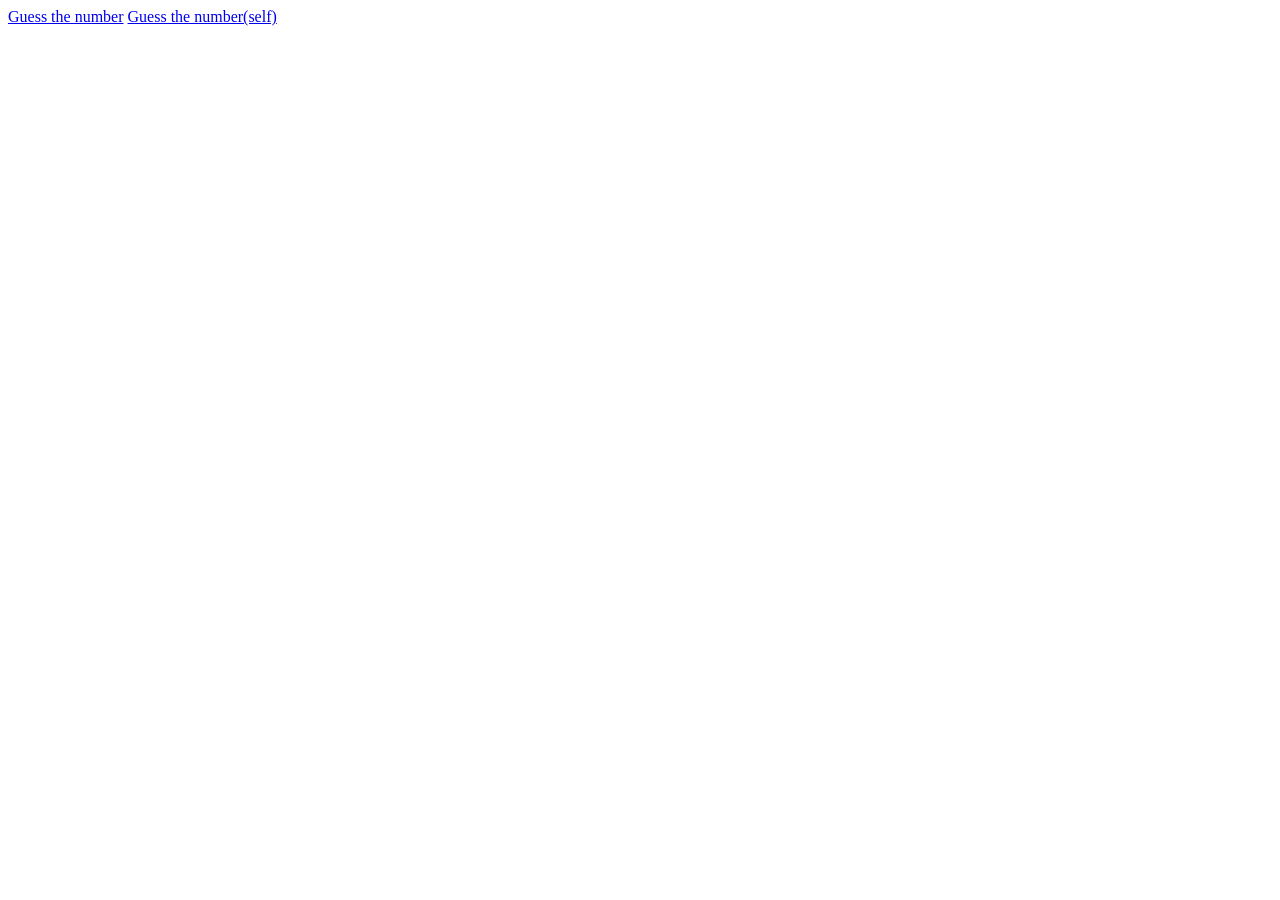
==== index.html @ cdf3dda4 "added index.html for github pages" ====
<!DOCTYPE html>
<html lang="en">
<head>
  <meta charset="UTF-8">
  <meta http-equiv="X-UA-Compatible" content="IE=edge">
  <meta name="viewport" content="width=device-width, initial-scale=1.0">
  <title>Document</title>
</head>
<body>
  <a href="./guessTheNumber/index.html">Guess the number</a>
  <a href="./guessTheNumber_selfAttempt/index.html">Guess the number(self)</a>
</body>
</html>
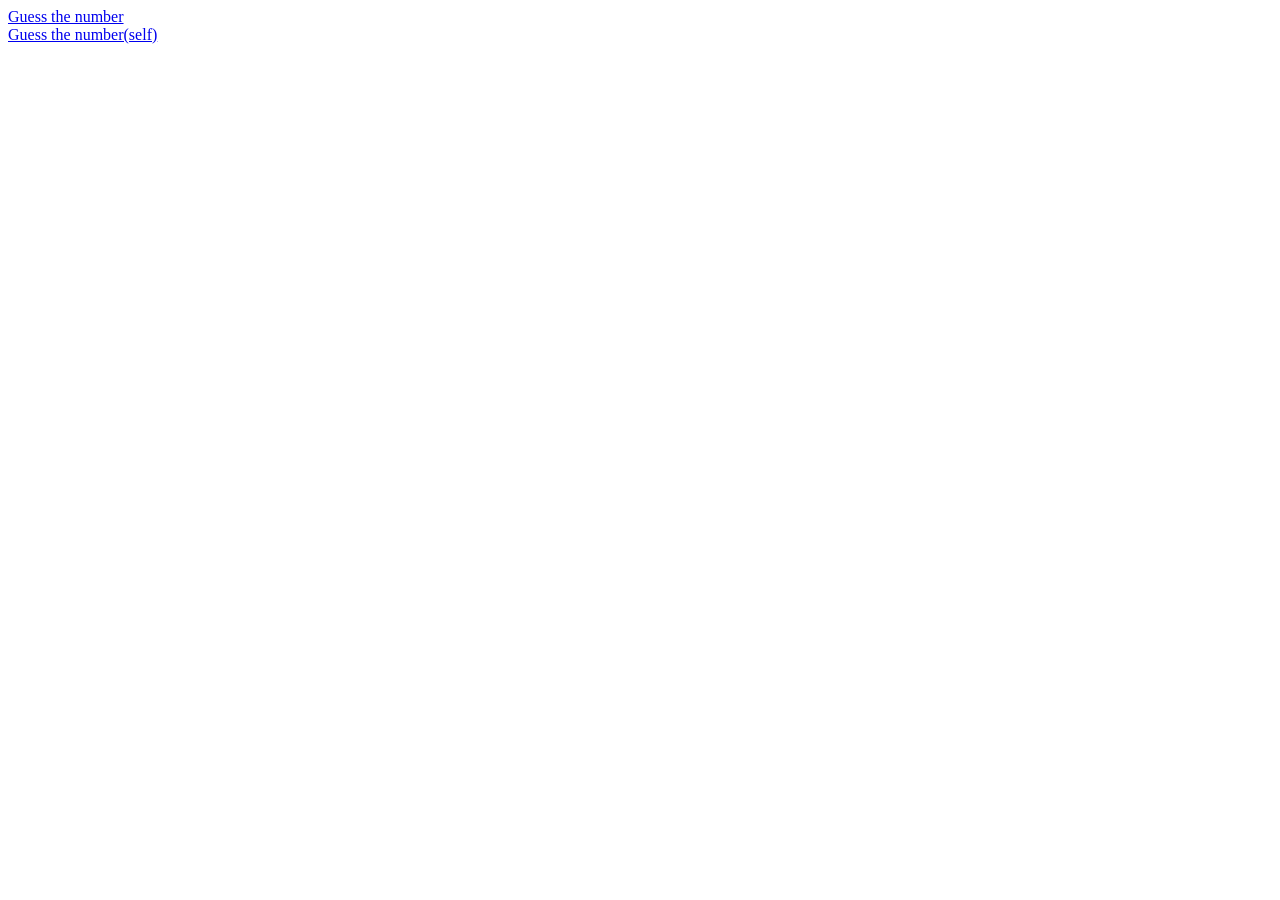
==== commit e4559806: "added flexbox to index.html" ====
--- a/index.html
+++ b/index.html
@@ -4,6 +4,7 @@
   <meta charset="UTF-8">
   <meta http-equiv="X-UA-Compatible" content="IE=edge">
   <meta name="viewport" content="width=device-width, initial-scale=1.0">
+  <link rel="stylesheet" href="style.css">
   <title>Document</title>
 </head>
 <body>
--- a/style.css
+++ b/style.css
@@ -0,0 +1,4 @@
+body{
+  display: flex;
+  flex-direction: column;
+}
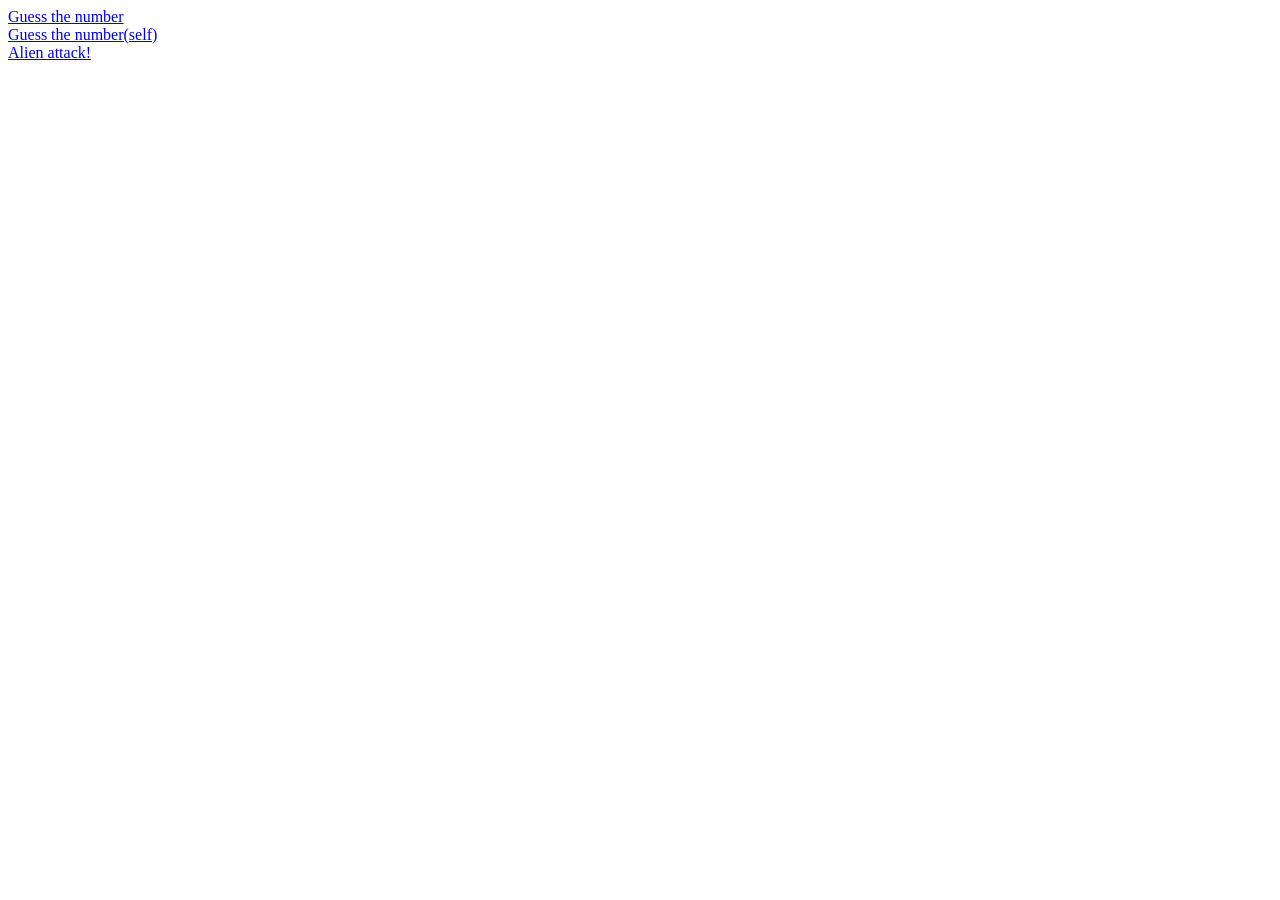
==== commit 84a5fced: "added link to alien attack into index.html" ====
--- a/index.html
+++ b/index.html
@@ -10,5 +10,6 @@
 <body>
   <a href="./guessTheNumber/index.html">Guess the number</a>
   <a href="./guessTheNumber_selfAttempt/index.html">Guess the number(self)</a>
+  <a href="./alienAttack/index.html">Alien attack!</a>
 </body>
 </html>
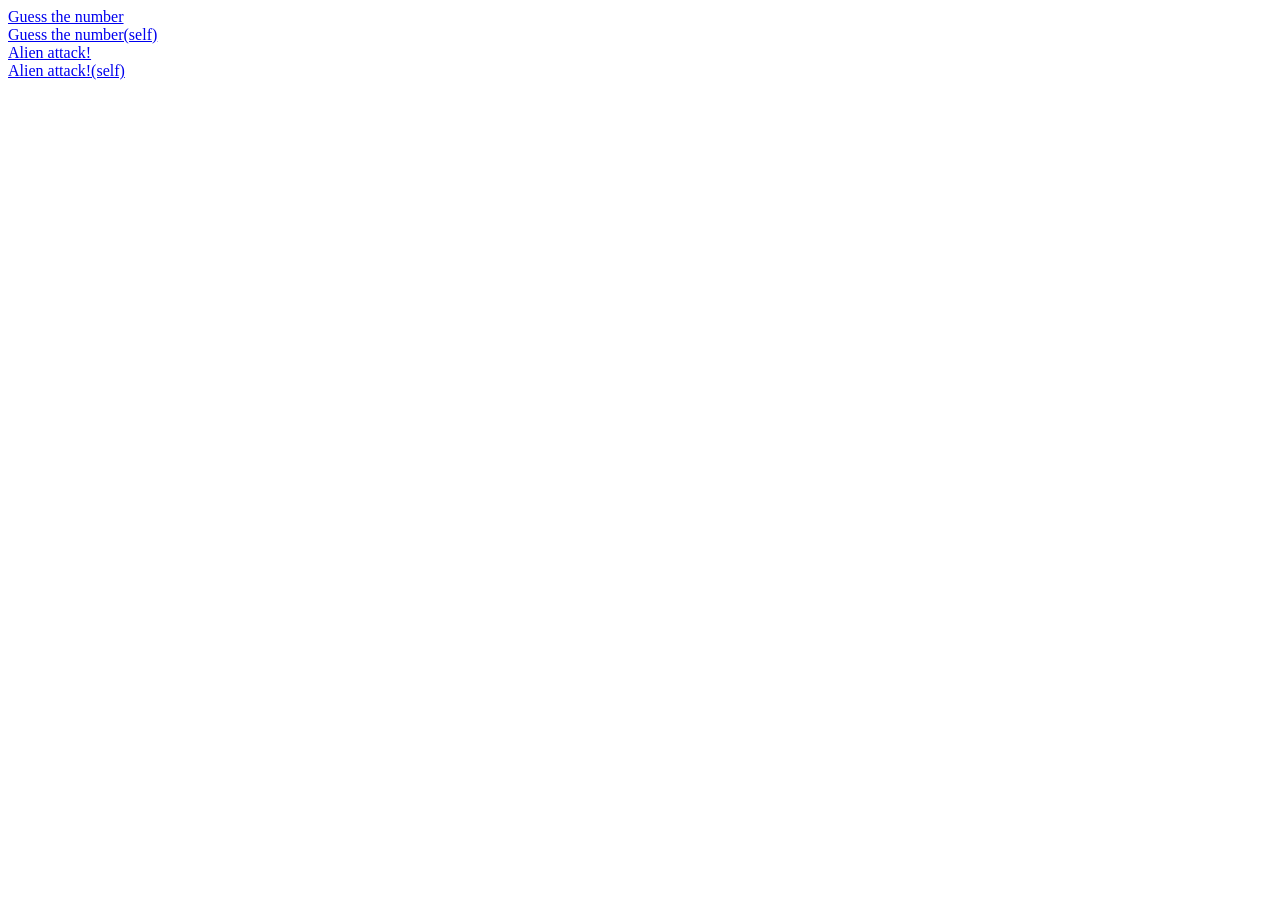
==== commit 627ff850: "added link to index.html for alien attack (self)" ====
--- a/index.html
+++ b/index.html
@@ -11,5 +11,6 @@
   <a href="./guessTheNumber/index.html">Guess the number</a>
   <a href="./guessTheNumber_selfAttempt/index.html">Guess the number(self)</a>
   <a href="./alienAttack/index.html">Alien attack!</a>
+  <a href="./alienAttack_selfAttempt/index.html">Alien attack!(self)</a>
 </body>
 </html>
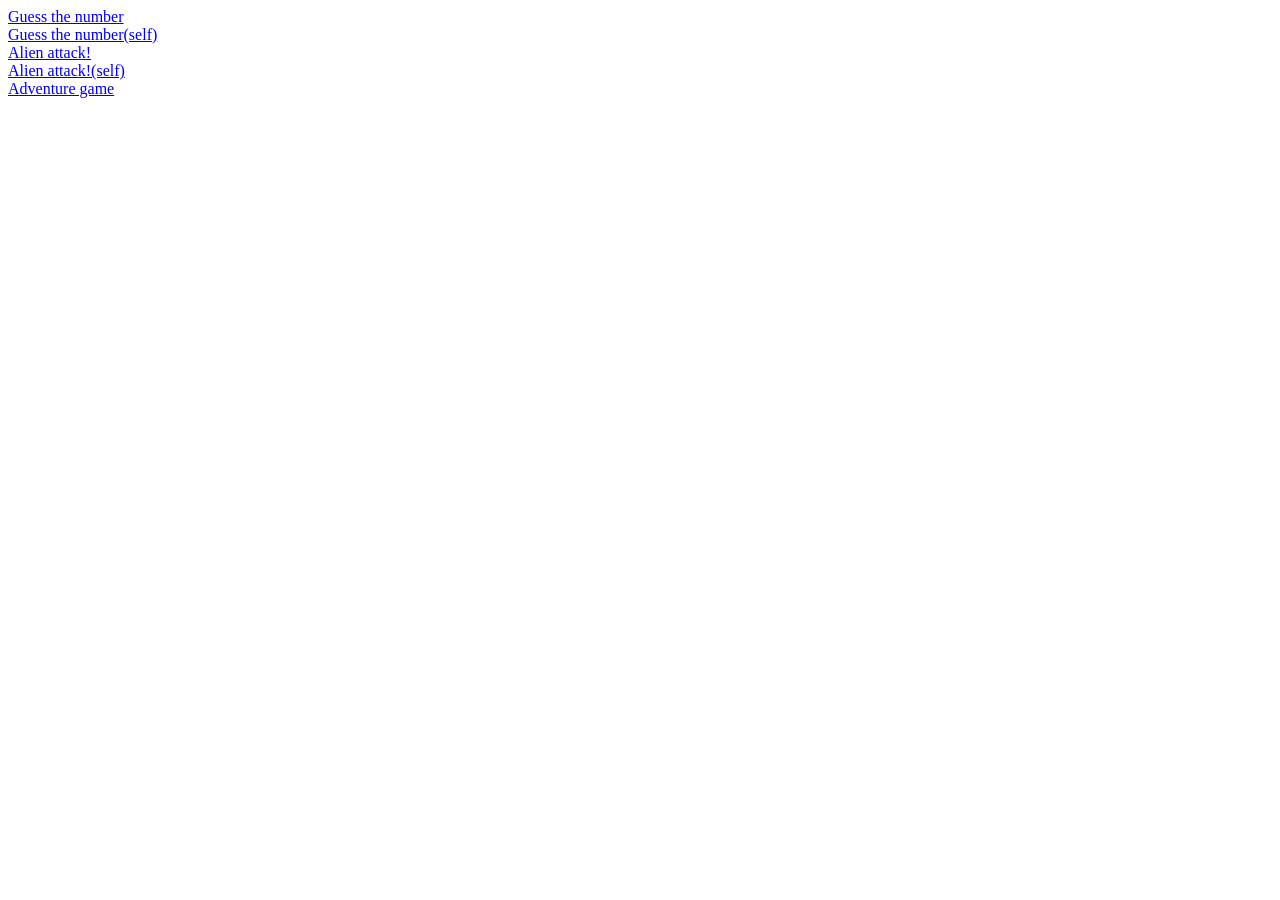
==== commit 2f097bd7: "added adventure game link to index.html" ====
--- a/index.html
+++ b/index.html
@@ -12,5 +12,6 @@
   <a href="./guessTheNumber_selfAttempt/index.html">Guess the number(self)</a>
   <a href="./alienAttack/index.html">Alien attack!</a>
   <a href="./alienAttack_selfAttempt/index.html">Alien attack!(self)</a>
+  <a href="./adventure_game/index.html">Adventure game</a>
 </body>
 </html>
